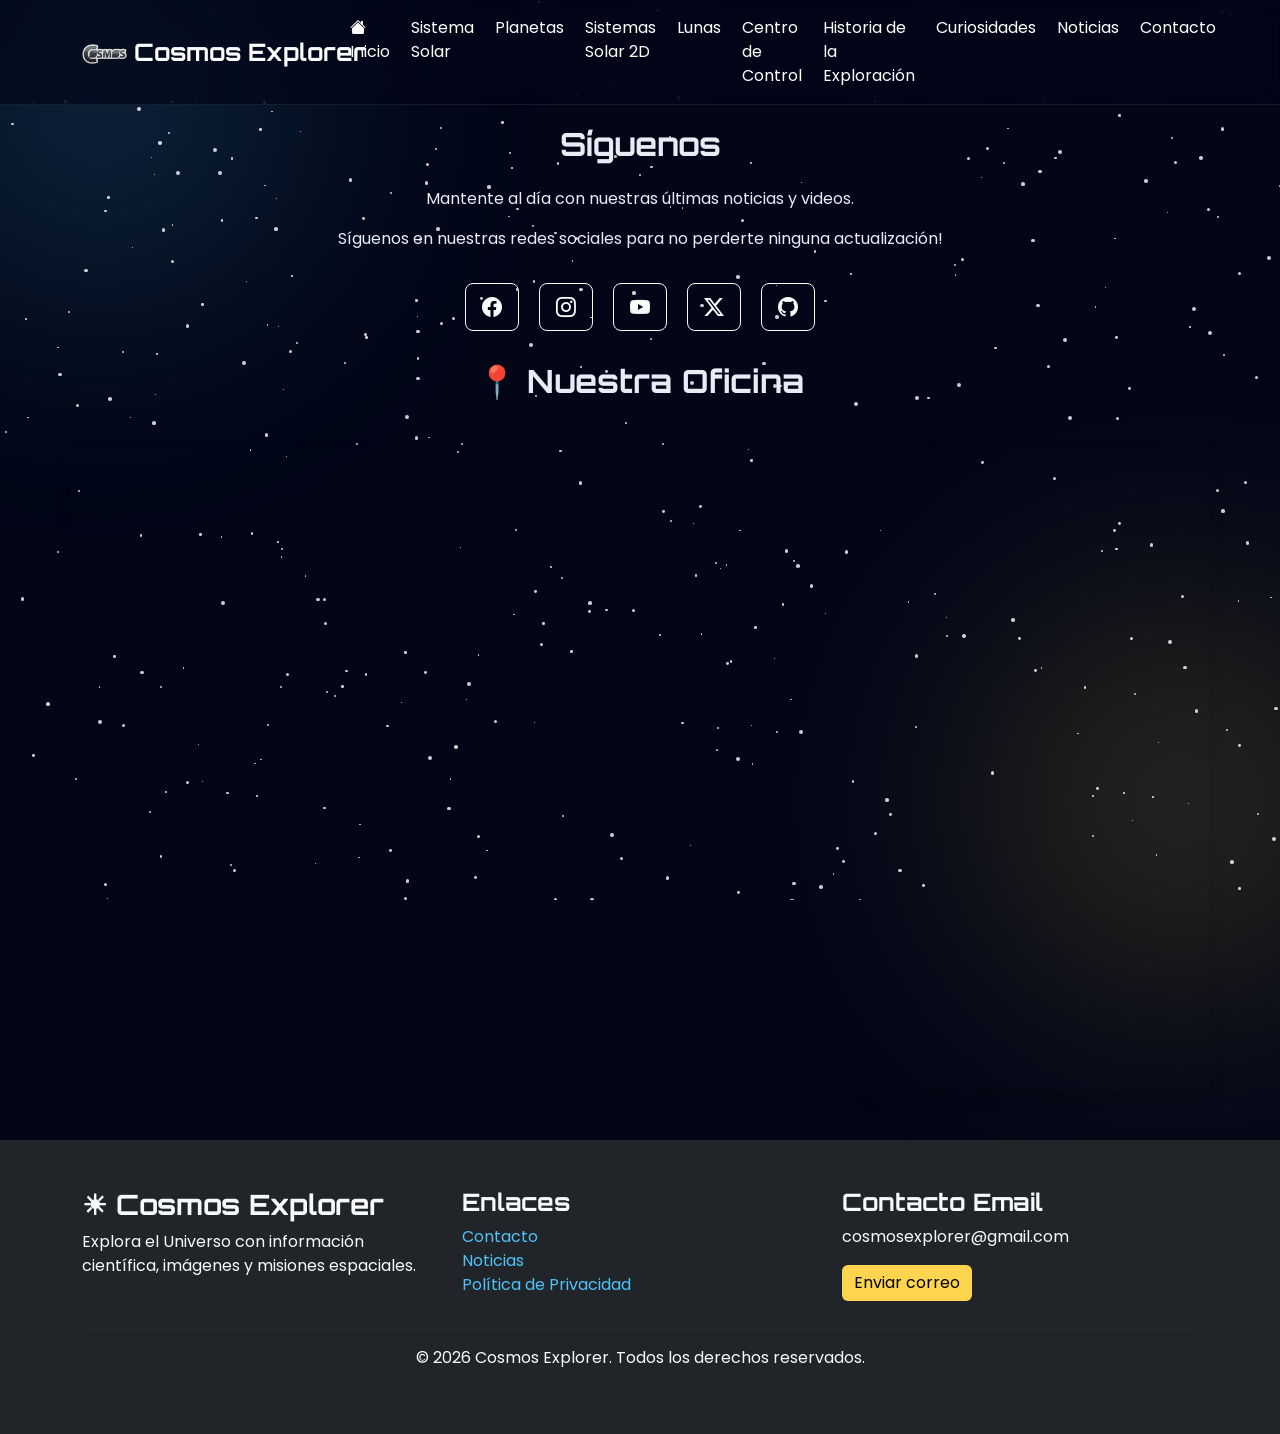
==== Contacto.html @ 688834e8 "Add files via upload" ====
<!doctype html>
<html lang="en">

<head>
    <meta charset="UTF-8" />
    <meta name="viewport" content="width=device-width, initial-scale=1.0" />
    <title>Contacto - Cosmos Explorer</title>

    <meta name="description"
        content="Cosmos Explorer es una aplicación web educativa para descubrir el Sistema Solar, los planetas, sus lunas, la exploración espacial y las misiones Voyager." />

    <meta name="keywords"
        content="Sistema Solar, planetas, lunas, Voyager, NASA, ESA, James Webb, exploración espacial, astronomía" />

    <meta name="author" content="Víctor Capellán" />

    <meta name="robots" content="index, follow" />

    <meta name="theme-color" content="#050816" />

    <!-- Icono -->

    <link rel="icon" href="img/Pagina/Cosmos_logo.png" />

    <!-- Google Fonts -->

    <link rel="preconnect" href="https://fonts.googleapis.com" />

    <link rel="preconnect" href="https://fonts.gstatic.com" crossorigin />

    <link
        href="https://fonts.googleapis.com/css2?family=Orbitron:wght@500;700;900&family=Poppins:wght@300;400;500;600&display=swap"
        rel="stylesheet" />

    <!-- Bootstrap -->

    <link href="https://cdn.jsdelivr.net/npm/bootstrap@5.3.7/dist/css/bootstrap.min.css" rel="stylesheet" />

    <!-- Bootstrap Icons -->

    <link rel="stylesheet" href="https://cdn.jsdelivr.net/npm/bootstrap-icons@1.13.1/font/bootstrap-icons.min.css" />

    <!-- CSS Personalizado -->

    <link rel="stylesheet" href="css/estilos.css" />
</head>

<body>
    <!-- ========================================= -->
    <!-- NAVBAR -->
    <!-- ========================================= -->

    <nav class="navbar navbar-expand-lg fixed-top" id="navbar">
        <div class="container">
            <a class="navbar-brand fw-bold" href="index.html">
                <img src="img/Pagina/Cosmos_logo.png" width="45" />

                Cosmos Explorer
            </a>

            <button class="navbar-toggler" data-bs-toggle="collapse" data-bs-target="#menu">
                <span class="navbar-toggler-icon"></span>
            </button>

            <div class="collapse navbar-collapse" id="menu">
                <ul class="navbar-nav ms-auto">
                    <li class="nav-item">
                        <a class="nav-link active" href="index.html">
                            <i class="bi bi-house-fill"></i>
                            Inicio
                        </a>
                    </li>

                    <li class="nav-item">
                        <a class="nav-link" href="index.html"> Sistema Solar </a>
                    </li>

                    <li class="nav-item">
                        <a class="nav-link" href="index.html"> Planetas </a>
                    </li>

                    <li class="nav-item">
                        <a class="nav-link" href="index.html">
                            Sistemas Solar 2D
                        </a>
                    </li>

                    <li class="nav-item">
                        <a class="nav-link" href="index.html"> Lunas </a>
                    </li>

                    <li class="nav-item">
                        <a class="nav-link" href="index.html"> Centro de Control </a>
                    </li>

                    <li class="nav-item">
                        <a class="nav-link" href="index.html">
                            Historia de la Exploración
                        </a>
                    </li>

                    <li class="nav-item">
                        <a class="nav-link" href="index.html"> Curiosidades </a>
                    </li>

                    <li class="nav-item">
                        <a class="nav-link" href="Noticias y Videos.html"> Noticias </a>
                    </li>

                    <li class="nav-item">
                        <a class="nav-link" href="Contacto.html"> Contacto </a>
                    </li>
                </ul>
            </div>
        </div>
    </nav>

    <div id="stars"></div>

    <section id="contacto" class="container text-center">
        <h2>Síguenos</h2>

        <div class="mt-4">
            <p>Mantente al día con nuestras últimas noticias y videos.</p>

            <p>
                Síguenos en nuestras redes sociales para no perderte ninguna
                actualización!
            </p>
        </div>
        <div class="mt-4">
            <a href="https://www.facebook.com/" target="_blank" class="btn btn-outline-light btn-lg m-2">
                <i class="bi bi-facebook"></i>
            </a>

            <a href="https://www.instagram.com/" target="_blank" class="btn btn-outline-light btn-lg m-2">
                <i class="bi bi-instagram"></i>
            </a>

            <a href="https://youtube.com/" target="_blank" class="btn btn-outline-light btn-lg m-2">
                <i class="bi bi-youtube"></i>
            </a>

            <a href="https://twitter.com/" target="_blank" class="btn btn-outline-light btn-lg m-2">
                <i class="bi bi-twitter-x"></i>
            </a>

            <a href="https://github.com/" target="_blank" class="btn btn-outline-light btn-lg m-2">
                <i class="bi bi-github"></i>
            </a>
        </div>
    </section>

    <!-- ================================================= -->
    <!-- GOOGLE MAPS -->
    <!-- ================================================= -->

    <section id="mapa" class="container mt-3 mb-5">
        <div class="text-center mb-5">
            <h2>📍 Nuestra Oficina</h2>
        </div>

        <div class="ratio ratio-16x9 shadow">
            <iframe
                src="https://www.google.com/maps/embed?pb=!1m18!1m12!1m3!1d17562.901315664283!2d-69.94327918075906!3d18.483740378422137!2m3!1f0!2f0!3f0!3m2!1i1024!2i768!4f13.1!3m3!1m2!1s0x8eaf89f362e578d3%3A0x19d59fe09af95898!2sUniversidad%20Nacional%20Pedro%20Henr%C3%ADquez%20Ure%C3%B1a%20(UNPHU)!5e1!3m2!1ses-419!2sdo!4v1783119663052!5m2!1ses-419!2sdo"
                width="600" height="450" style="border: 0" allowfullscreen="" loading="lazy"
                referrerpolicy="strict-origin-when-cross-origin"></iframe>
        </div>
    </section>

    <footer class="bg-dark text-light py-5">
        <div class="container">
            <div class="row">
                <div class="col-lg-4">
                    <h3>☀ Cosmos Explorer</h3>

                    <p>
                        Explora el Universo con información científica, imágenes y
                        misiones espaciales.
                    </p>
                </div>

                <div class="col-lg-4">
                    <h4>Enlaces</h4>

                    <ul class="list-unstyled">
                        <li>
                            <a href="contacto.html"> Contacto </a>
                        </li>

                        <li>
                            <a href="Noticias y Videos.html"> Noticias </a>
                        </li>

                        <li>
                            <a href="#" data-bs-toggle="modal" data-bs-target="#privacidadModal">
                                Política de Privacidad
                            </a>
                        </li>
                    </ul>
                </div>

                <div class="col-lg-4">
                    <h4>Contacto Email</h4>

                    <p>cosmosexplorer@gmail.com</p>

                    <a href="mailto:cosmosexplorer@gmail.com" class="btn btn-warning">
                        Enviar correo
                    </a>
                </div>
            </div>

            <hr />

            <p class="text-center">
                © 2026 Cosmos Explorer. Todos los derechos reservados.
            </p>
        </div>
    </footer>

    <div class="modal fade" id="privacidadModal">

        <div class="modal-dialog modal-lg">

            <div class="modal-content">

                <div class="modal-header">

                    <h3>

                        Política de Privacidad

                    </h3>

                    <button class="btn-close" data-bs-dismiss="modal">

                    </button>

                </div>

                <div class="modal-body">

                    <p>

                        Este sitio tiene fines educativos.

                        No recopila información personal
                        ni comparte datos con terceros.

                    </p>

                </div>

            </div>

        </div>

    </div>

    <button id="btnTop" class="btn btn-warning">

        <i class="bi bi-arrow-up"></i>

    </button>

    </div>
    <script src="https://cdn.jsdelivr.net/npm/bootstrap@5.3.7/dist/js/bootstrap.bundle.min.js"></script>

    <script src="js/contacto y noticias.js"></script>
</body>

</html>
---- css/estilos.css ----
/*GOOGLE FONTS*/

@import url("https://fonts.googleapis.com/css2?family=Orbitron:wght@400;600;700;900&family=Poppins:wght@300;400;500;600&display=swap");

/*GENERAL*/

:root {
  --color-fondo: #020617;

  --color-fondo2: #071326;

  --color-principal: #0b3d91;

  --color-secundario: #4fc3f7;

  --color-sol: #ffd54f;

  --color-blanco: #ffffff;

  --color-texto: #e8ecf5;

  --color-card: rgba(255, 255, 255, 0.06);

  --color-hover: #5fd4ff;

  --glass: rgba(255, 255, 255, 0.08);

  --border: rgba(255, 255, 255, 0.15);

  --sombra: 0 0 25px rgba(79, 195, 247, 0.25);
}

body {
  background: var(--color-fondo);

  color: var(--color-texto);

  font-family: "Poppins", sans-serif;

  overflow-x: hidden;

  min-height: 100vh;

  transition: all 0.5s ease;
}

/*NAVBAR*/

#navbar {
  background: rgba(2, 6, 23, 0.65);

  backdrop-filter: blur(12px);

  transition: 0.4s;

  border-bottom: 1px solid rgba(255, 255, 255, 0.08);
}

.navbar-brand {
  font-family: "Orbitron", sans-serif;

  font-size: 1.5rem;

  color: white !important;
}

.nav-link {
  color: white !important;

  margin-left: 5px;

  transition: 0.35s;
}

.nav-link:hover {
  color: var(--color-secundario) !important;
}

/*HERO*/

.hero {
  min-height: 100vh;

  display: flex;

  align-items: center;

  position: relative;

  overflow: hidden;

  padding-top: 90px;
}

.hero h1 {
  font-size: 4rem;

  font-weight: 900;

  color: var(--color-texto);
}

.hero span {
  color: var(--color-sol);
}

.hero p {
  font-size: 1.2rem;

  line-height: 1.8;

  margin-top: 20px;
}

.hero-img {
  animation: flotar 6s ease-in-out infinite;

  max-width: 90%;
}

/*BOTONES*/

.btn {
  transition: 0.35s;
}

.btn-warning {
  background: var(--color-sol);

  border: none;

  color: black;
}

.btn-warning:hover {
  transform: translateY(-4px);

  box-shadow: 0 0 30px gold;
}

.btn-info {
  background: #4fc3f7;

  border: none;
}

.btn-info:hover {
  transform: translateY(-4px);

  box-shadow: 0 0 30px #4fc3f7;
}

.btn-outline-light:hover {
  transform: translateY(-4px);
}

.btn-outline-light:hover .bi-twitter-x {
  color: black;
}

/*SECCIONES*/

section {
  padding-top: 100px;

  padding-bottom: 100px;

  position: relative;
}

section h2 {
  margin-bottom: 20px;
}

/*FONDO ESTRELLADO*/

#stars {
  position: fixed;

  top: 0;

  left: 0;

  width: 100%;

  height: 100%;

  pointer-events: none;

  z-index: -1;

  inset: 0;

  overflow: hidden;
}

/*TARJETAS*/

.card {
  background: var(--color-card);

  backdrop-filter: blur(10px);

  border: 1px solid var(--border);

  color: white;

  border-radius: 20px;

  overflow: hidden;

  transition: 0.4s;
}

.card:hover {
  transform: translateY(-10px);

  box-shadow: var(--sombra);
}

.card img {
  transition: 0.5s;
}

.card:hover img {
  transform: scale(1.08);
}

.card-body {
  padding: 25px;
}

.card-footer {
  background: transparent;

  border: none;
}

/*IMAGENES*/

img {
  max-width: 100%;
}

.img-fluid {
  border-radius: 20px;
}

/*BADGES*/

.badge {
  font-size: 1rem;

  padding: 10px 20px;

  border-radius: 30px;
}

/*LINKS*/

a {
  text-decoration: none;
}

a:hover {
  text-decoration: none;
}

/*TITULOS*/

h1,
h2,
h3,
h4,
h5 {
  font-family: "Orbitron", sans-serif;

  font-weight: 700;
}

.display-4 {
  color: white;
}

.lead {
  color: var(--color-texto);
}

/*SCROLLBAR*/

::-webkit-scrollbar {
  width: 10px;
}

::-webkit-scrollbar-track {
  background: #06111d;
}

::-webkit-scrollbar-thumb {
  background: #0b3d91;

  border-radius: 20px;
}

::-webkit-scrollbar-thumb:hover {
  background: #4fc3f7;
}

/*RESET*/

* {
  margin: 0;

  padding: 0;

  box-sizing: border-box;

  scroll-behavior: smooth;
}

html {
  overflow-x: hidden;
}

/*CARRUSEL*/

.carousel {
  border-radius: 25px;

  overflow: hidden;

  box-shadow: 0 0 50px rgba(79, 195, 247, 0.25);
}

.carousel-item img {
  height: 700px;

  object-fit: cover;
}

.carousel-caption {
  background: rgba(0, 0, 0, 0.45);

  backdrop-filter: blur(8px);

  border-radius: 20px;

  padding: 25px;
}

.carousel-caption h2 {
  color: #ffd54f;

  font-size: 2.5rem;
}

.carousel-control-next-icon,
.carousel-control-prev-icon {
  width: 55px;

  height: 55px;
}

/*SISTEMA SOLAR*/

#sistema-interactivo {
  min-height: 1100px;

  position: relative;
}

#solar-system {
  width: 1000px;

  height: 1000px;

  margin: auto;

  position: relative;
}

/*SOL*/

#sun {
  width: 130px;

  height: 130px;

  border-radius: 50%;

  background: radial-gradient(circle, #fff59d, #ffd54f, #f57f17);

  position: absolute;

  left: 50%;

  top: 50%;

  transform: translate(-50%, -50%);

  display: flex;

  align-items: center;

  justify-content: center;

  font-size: 70px;

  z-index: -1;

  animation: pulseSun 4s infinite;

  box-shadow:
    0 0 40px gold,
    0 0 90px orange,
    0 0 180px rgba(255, 193, 7, 0.5);
}

.sun-glow {
  position: absolute;

  width: 220px;

  height: 220px;

  border-radius: 50%;

  background: rgba(255, 193, 7, 0.18);

  animation: glow 4s infinite;
}

/*ORBITAS*/

.orbit {
  border: 1px solid rgba(255, 255, 255, 0.1);

  border-radius: 50%;

  position: absolute;

  left: 50%;

  top: 50%;

  transform: translate(-50%, -50%);

  pointer-events: none;
}

.orbit-mercurio {
  width: 220px;

  height: 220px;

  animation: rotar 8s linear infinite;
}

.orbit-venus {
  width: 300px;

  height: 300px;

  animation: rotar 12s linear infinite;
}

.orbit-tierra {
  width: 390px;

  height: 390px;

  animation: rotar 16s linear infinite;
}

.orbit-marte {
  width: 480px;

  height: 480px;

  animation: rotar 22s linear infinite;
}

.orbit-jupiter {
  width: 610px;

  height: 610px;

  animation: rotar 34s linear infinite;
}

.orbit-saturno {
  width: 730px;

  height: 730px;

  animation: rotar 42s linear infinite;
}

.orbit-urano {
  width: 860px;

  height: 860px;

  animation: rotar 52s linear infinite;
}

.orbit-neptuno {
  width: 980px;

  height: 980px;

  animation: rotar 65s linear infinite;
}

/*PLANETAS*/

.planet {
  position: absolute;

  right: -18px;

  top: 50%;

  transform: translateY(-50%);

  cursor: pointer;

  transition: 0.35s;

  z-index: 9999;

  pointer-events: auto;

  display: flex;

  justify-content: center;

  align-items: center;
}

.planet:hover {
  transform: translateY(-50%) scale(1.35);

  filter: drop-shadow(0 0 15px white);
}

.mercurio {
  font-size: 30px;
}

.venus {
  font-size: 38px;
}

.tierra {
  font-size: 45px;
}

.marte {
  font-size: 38px;
}

.jupiter {
  font-size: 60px;
}

.saturno {
  font-size: 60px;
}

.urano {
  font-size: 50px;
}

.neptuno {
  font-size: 50px;
}

/*VOYAGER*/

#voyager {
  position: absolute;

  right: -100px;

  top: 200px;

  font-size: 42px;

  animation: voyagerMove 30s linear infinite;

  filter: drop-shadow(0 0 12px cyan);
}

/*TARJETAS PLANETAS*/

.planeta-card {
  margin-bottom: 80px;

  margin-top: 1px;
}

.planeta-img {
  width: 400px;

  transition: 0.4s;

  height: 400px;
}

.planeta-img:hover {
  transform: scale(1.1) rotate(5deg);

  filter: drop-shadow(0 0 30px #4fc3f7);
}

.list-group-item {
  background: #111827;

  color: white;

  border: 1px solid #2b3445;
}

.planeta-card h2 {
  margin-bottom: 20px;
}

/*LUNAS*/

.luna-card {
  margin-bottom: 15px;
}

.luna-card img {
  height: 220px;

  object-fit: cover;
}

.luna-card:hover {
  transform: translateY(-10px) scale(1.03);
}

/*BUSCADOR*/

#buscarPlaneta {
  border-radius: 40px;

  padding: 15px 25px;

  border: none;

  background: rgba(255, 255, 255, 0.08);

  color: white;

  margin-bottom: 1px;
}

#buscarPlaneta::placeholder {
  color: white;
}

#buscarPlaneta:focus {
  outline: none;

  box-shadow: 0 0 20px #4fc3f7;
}

/*ANIMACIONES*/

@keyframes rotar {
  from {
    transform: translate(-50%, -50%) rotate(0deg);
  }

  to {
    transform: translate(-50%, -50%) rotate(360deg);
  }
}

@keyframes pulseSun {
  0% {
    transform: translate(-50%, -50%) scale(1);
  }

  50% {
    transform: translate(-50%, -50%) scale(1.08);
  }

  100% {
    transform: translate(-50%, -50%) scale(1);
  }
}

@keyframes glow {
  0% {
    transform: scale(0.9);

    opacity: 0.3;
  }

  50% {
    transform: scale(1.2);

    opacity: 0.6;
  }

  100% {
    transform: scale(0.9);

    opacity: 0.3;
  }
}

@keyframes flotar {
  0% {
    transform: translateY(0);
  }

  50% {
    transform: translateY(-15px);
  }

  100% {
    transform: translateY(0);
  }
}

@keyframes voyagerMove {
  from {
    transform: translateX(0);
  }

  to {
    transform: translateX(250px);
  }
}

/*CENTRO DE CONTROL*/

#control {
  background: linear-gradient(to bottom, #030d1f, #06182e, #020617);
}

#control .card {
  text-align: center;

  min-height: 240px;

  border-radius: 25px;

  transition: 0.4s;

  overflow: hidden;

  position: relative;
}

#control .card::before {
  content: "";

  position: absolute;

  top: -100%;

  left: -100%;

  width: 300%;

  height: 300%;

  background: linear-gradient(45deg,
      transparent,
      rgba(79, 195, 247, 0.18),
      transparent);

  transform: rotate(25deg);

  transition: 1s;
}

#control .card:hover::before {
  top: -20%;

  left: -20%;
}

#control .card:hover {
  transform: translateY(-12px);

  box-shadow: 0 0 35px #4fc3f7;
}

#control h2 {
  font-size: 55px;

  margin-bottom: 15px;
}

#control h3 {
  color: white;

  font-size: 28px;

  margin-top: 20px;
}

#control h4 {
  color: white;
}

/*VIAJE DE LA LUZ*/

#lineaLuz {
  width: 100%;

  height: 12px;

  background: rgba(255, 255, 255, 0.12);

  border-radius: 20px;

  position: relative;

  overflow: hidden;

  margin-top: 60px;

  margin-bottom: 60px;
}

#foton {
  width: 30px;

  height: 30px;

  border-radius: 50%;

  background: white;

  position: absolute;

  top: -9px;

  left: 0;

  box-shadow:
    0 0 20px white,
    0 0 50px cyan,
    0 0 80px deepskyblue;
}

#luz .card {
  min-height: 180px;
}

#luz h3 {
  color: #ffd54f;
}

/*CALCULADORA DE PESO*/

#peso {
  border-radius: 20px;
}

#planetaPeso {
  border-radius: 20px;
}

#resultadoPeso {
  color: #ffd54f;

  margin-top: 40px;

  font-size: 40px;
}

/*QUIZ*/

.respuesta {
  transition: 0.35s;
}

.respuesta:hover {
  background: #4fc3f7;

  color: black;
}

#puntaje {
  color: #ffd54f;
}

/*CURIOSIDADES*/

#curiosidad {
  font-size: 32px;

  line-height: 1.7;

  color: white;

  animation: parpadear 5s infinite;
}

/*NOTICIAS*/

.noticia-card img {
  height: 260px;

  object-fit: cover;
}

.noticia-card:hover {
  transform: translateY(-12px);
}

/*VIDEO*/

iframe {
  border-radius: 20px;
}

/*REDES SOCIALES*/

.bi-facebook:hover {
  color: #1877f2;
}

.bi-instagram:hover {
  color: #ff4fa7;
}

.bi-youtube:hover {
  color: red;
}

.bi-twitter-x:hover {
  color: white;
}

.bi-github:hover {
  color: #4fc3f7;
}

/*FOOTER*/

footer {
  background: #010813;
}

footer a {
  color: #4fc3f7;
}

footer a:hover {
  color: #ffd54f;
}

footer hr {
  border-color: rgba(255, 255, 255, 0.12);
}

/*BOTON SUBIR*/

#btnTop {
  position: fixed;

  right: 30px;

  bottom: 30px;

  width: 60px;

  height: 60px;

  border-radius: 50%;

  display: none;

  z-index: 9999;

  font-size: 22px;
}

/*MODAL*/

.modal-content {
  background: #06182e;

  color: white;

  border-radius: 20px;
}

.modal-header {
  border-bottom: 1px solid rgba(255, 255, 255, 0.1);
}

.modal-footer {
  border-top: 1px solid rgba(255, 255, 255, 0.1);
}

/*EFECTOS GENERALES*/

.shadow {
  transition: 0.4s;
}

.shadow:hover {
  box-shadow: 0 0 35px #4fc3f7 !important;
}

/*ANIMACIONES*/

@keyframes parpadear {
  0% {
    opacity: 1;
  }

  50% {
    opacity: 0.4;
  }

  100% {
    opacity: 1;
  }
}

@keyframes moverLuz {
  from {
    left: 0;
  }

  to {
    left: 100%;
  }
}

/* ESTRELLAS (FONDO)*/

.star {
  position: absolute;
  background: white;
  border-radius: 50%;
  animation: twinkle 3s infinite ease-in-out;
  opacity: 0.8;
}

@keyframes twinkle {

  0%,
  100% {
    opacity: 0.2;
    transform: scale(1);
  }

  50% {
    opacity: 1;
    transform: scale(1.3);
  }
}

/*METEORITOS*/

.meteor {
  position: fixed;
  width: 3px;
  height: 100px;
  background: linear-gradient(white, transparent);
  opacity: 0;
  transform: rotate(45deg);
  animation: meteorFall 3s linear infinite;
  z-index: -1;
}

@keyframes meteorFall {
  0% {
    opacity: 0;
    transform: translate(-200px, -200px) rotate(45deg);
  }

  10% {
    opacity: 1;
  }

  100% {
    opacity: 0;
    transform: translate(1200px, 1200px) rotate(45deg);
  }
}

/*NEBULOSAS DE FONDO*/

body::before,
body::after {
  content: "";
  position: fixed;
  width: 600px;
  height: 600px;
  border-radius: 50%;
  filter: blur(120px);
  z-index: -2;
  opacity: 0.25;
}

body::before {
  background: radial-gradient(circle, #4fc3f7, transparent 70%);
  top: -200px;
  left: -200px;
  animation: nebulaMove 20s infinite alternate;
}

body::after {
  background: radial-gradient(circle, #ffd54f, transparent 70%);
  bottom: -200px;
  right: -200px;
  animation: nebulaMove 25s infinite alternate-reverse;
}

@keyframes nebulaMove {
  from {
    transform: translate(0, 0) scale(1);
  }

  to {
    transform: translate(80px, 60px) scale(1.2);
  }
}

/*EFECTOS DE ENTRADA*/

.hero h1,
.hero p,
.hero-img {
  animation: fadeInUp 1.5s ease both;
}

@keyframes fadeInUp {
  from {
    opacity: 0;
    transform: translateY(40px);
  }

  to {
    opacity: 1;
    transform: translateY(0);
  }
}

/*BRILLO PLANETAS / SOL*/

.planet,
#sun {
  filter: drop-shadow(0 0 10px rgba(79, 195, 247, 0.4));
  transition: 0.4s;
}

.planet:hover {
  filter: drop-shadow(0 0 25px white) drop-shadow(0 0 40px #4fc3f7);
}

/*RESPONSIVE DESIGN*/

@media (max-width: 1200px) {
  #solar-system {
    transform: scale(0.9);
  }
}

@media (max-width: 992px) {
  .hero h1 {
    font-size: 3rem;
  }

  #solar-system {
    transform: scale(0.75);
  }
}

@media (max-width: 768px) {
  .hero {
    text-align: center;
  }

  .hero h1 {
    font-size: 2.4rem;
  }

  .carousel-item img {
    height: 400px;
  }

  #solar-system {
    transform: scale(0.6);
  }
}

@media (max-width: 576px) {
  .hero h1 {
    font-size: 2rem;
  }

  .hero p {
    font-size: 1rem;
  }

  #solar-system {
    transform: scale(0.5);
  }
}

.star {
  position: absolute;

  background: white;

  border-radius: 50%;

  animation: twinkle infinite alternate;
}

@keyframes twinkle {
  0% {
    opacity: 0.2;
  }

  100% {
    opacity: 1;
  }
}

.meteor {
  position: fixed;

  width: 3px;

  height: 120px;

  background: linear-gradient(white, transparent);

  transform: rotate(45deg);

  animation: meteor 3s linear forwards;

  z-index: -1;
}

@keyframes meteor {
  0% {
    transform: translate(0, 0) rotate(45deg);

    opacity: 1;
  }

  100% {
    transform: translate(-700px, 700px) rotate(45deg);

    opacity: 0;
  }
}

/*Contacto y Noticias*/
#contacto {
  margin-top: 120px;
  padding: 5px 0;
}

#noticias {
  margin-top: 120px;
  padding: 5px 0;
}

#mapa {
  margin-top: 20px;
  padding: 2px 0;
}

footer {
  width: 100%;
  margin: 0;
  padding: 50px 0;
}

.video {
  margin-top: 20px;
  padding: 2px 0;
}

/*Historia*/

#historia .list-group-item {
  border: 1px solid rgba(255, 255, 255, 0.1);
  margin-bottom: 15px;
  border-radius: 12px;
  transition: 0.3s;
}

#historia .list-group-item:hover {
  transform: translateX(10px);
  box-shadow: 0 0 20px rgba(0, 180, 255, 0.4);
}

/*Sol*/

.sol h2,
.sol h3 {
  color: #ffd54f;
  margin-bottom: 20px;
}
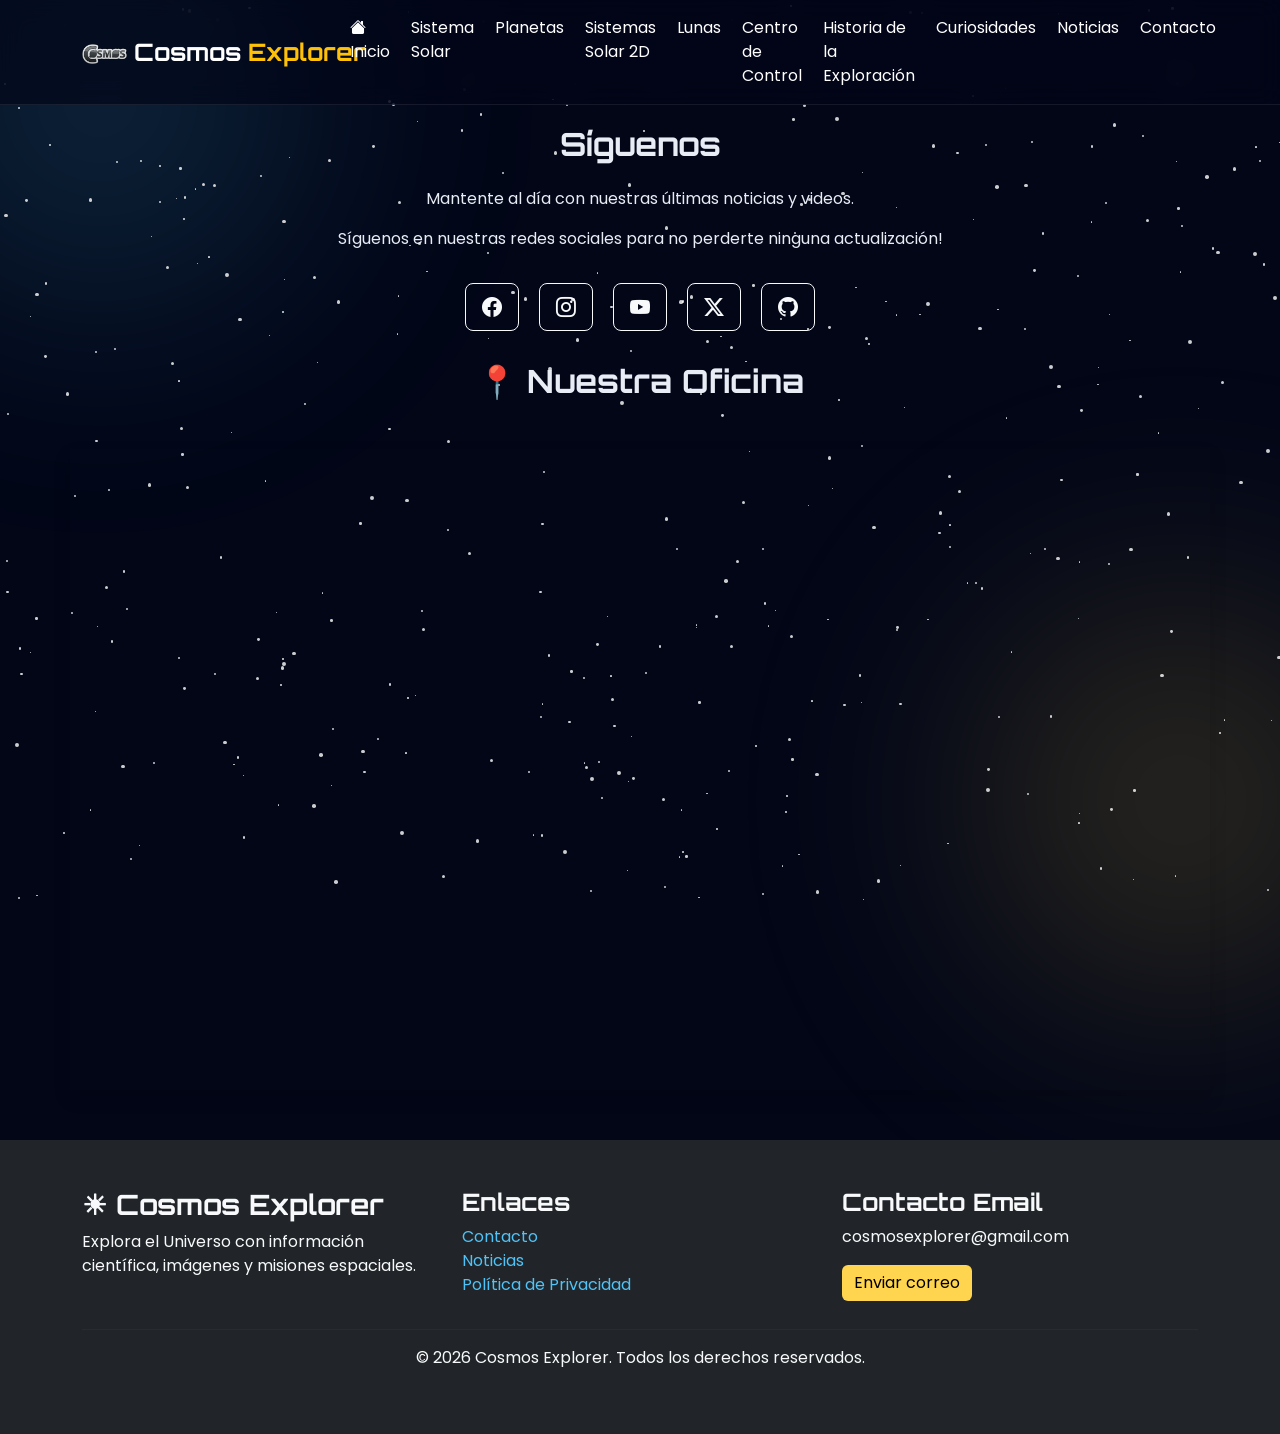
==== commit d85dacd8: "Add files via upload" ====
--- a/Contacto.html
+++ b/Contacto.html
@@ -1,16 +1,19 @@
 <!doctype html>
 <html lang="en">
-
-<head>
+  <head>
     <meta charset="UTF-8" />
     <meta name="viewport" content="width=device-width, initial-scale=1.0" />
     <title>Contacto - Cosmos Explorer</title>
 
-    <meta name="description"
-        content="Cosmos Explorer es una aplicación web educativa para descubrir el Sistema Solar, los planetas, sus lunas, la exploración espacial y las misiones Voyager." />
-
-    <meta name="keywords"
-        content="Sistema Solar, planetas, lunas, Voyager, NASA, ESA, James Webb, exploración espacial, astronomía" />
+    <meta
+      name="description"
+      content="Cosmos Explorer es una aplicación web educativa para descubrir el Sistema Solar, los planetas, sus lunas, la exploración espacial y las misiones Voyager."
+    />
+
+    <meta
+      name="keywords"
+      content="Sistema Solar, planetas, lunas, Voyager, NASA, ESA, James Webb, exploración espacial, astronomía"
+    />
 
     <meta name="author" content="Víctor Capellán" />
 
@@ -29,245 +32,263 @@
     <link rel="preconnect" href="https://fonts.gstatic.com" crossorigin />
 
     <link
-        href="https://fonts.googleapis.com/css2?family=Orbitron:wght@500;700;900&family=Poppins:wght@300;400;500;600&display=swap"
-        rel="stylesheet" />
+      href="https://fonts.googleapis.com/css2?family=Orbitron:wght@500;700;900&family=Poppins:wght@300;400;500;600&display=swap"
+      rel="stylesheet"
+    />
 
     <!-- Bootstrap -->
 
-    <link href="https://cdn.jsdelivr.net/npm/bootstrap@5.3.7/dist/css/bootstrap.min.css" rel="stylesheet" />
+    <link
+      href="https://cdn.jsdelivr.net/npm/bootstrap@5.3.7/dist/css/bootstrap.min.css"
+      rel="stylesheet"
+    />
 
     <!-- Bootstrap Icons -->
 
-    <link rel="stylesheet" href="https://cdn.jsdelivr.net/npm/bootstrap-icons@1.13.1/font/bootstrap-icons.min.css" />
+    <link
+      rel="stylesheet"
+      href="https://cdn.jsdelivr.net/npm/bootstrap-icons@1.13.1/font/bootstrap-icons.min.css"
+    />
 
     <!-- CSS Personalizado -->
 
     <link rel="stylesheet" href="css/estilos.css" />
-</head>
-
-<body>
-    <!-- ========================================= -->
+  </head>
+
+  <body>
     <!-- NAVBAR -->
-    <!-- ========================================= -->
 
     <nav class="navbar navbar-expand-lg fixed-top" id="navbar">
-        <div class="container">
-            <a class="navbar-brand fw-bold" href="index.html">
-                <img src="img/Pagina/Cosmos_logo.png" width="45" />
-
-                Cosmos Explorer
+      <div class="container">
+        <a class="navbar-brand fw-bold" href="index.html">
+          <img src="img/Pagina/Cosmos_logo.png" width="45" />
+
+          Cosmos <span class="text-warning">Explorer</span>
+        </a>
+
+        <button
+          class="navbar-toggler"
+          data-bs-toggle="collapse"
+          data-bs-target="#menu"
+        >
+          <span class="navbar-toggler-icon"></span>
+        </button>
+
+        <div class="collapse navbar-collapse" id="menu">
+          <ul class="navbar-nav ms-auto">
+            <li class="nav-item">
+              <a class="nav-link active" href="index.html">
+                <i class="bi bi-house-fill"></i>
+                Inicio
+              </a>
+            </li>
+
+            <li class="nav-item">
+              <a class="nav-link" href="index.html"> Sistema Solar </a>
+            </li>
+
+            <li class="nav-item">
+              <a class="nav-link" href="index.html"> Planetas </a>
+            </li>
+
+            <li class="nav-item">
+              <a class="nav-link" href="index.html"> Sistemas Solar 2D </a>
+            </li>
+
+            <li class="nav-item">
+              <a class="nav-link" href="index.html"> Lunas </a>
+            </li>
+
+            <li class="nav-item">
+              <a class="nav-link" href="index.html"> Centro de Control </a>
+            </li>
+
+            <li class="nav-item">
+              <a class="nav-link" href="index.html">
+                Historia de la Exploración
+              </a>
+            </li>
+
+            <li class="nav-item">
+              <a class="nav-link" href="index.html"> Curiosidades </a>
+            </li>
+
+            <li class="nav-item">
+              <a class="nav-link" href="Noticias y Videos.html"> Noticias </a>
+            </li>
+
+            <li class="nav-item">
+              <a class="nav-link" href="Contacto.html"> Contacto </a>
+            </li>
+          </ul>
+        </div>
+      </div>
+    </nav>
+
+    <!--ESTRELLAS FONDO-->
+
+    <div id="stars"></div>
+
+    <section id="contacto" class="container text-center">
+      <h2>Síguenos</h2>
+
+      <div class="mt-4">
+        <p>Mantente al día con nuestras últimas noticias y videos.</p>
+
+        <p>
+          Síguenos en nuestras redes sociales para no perderte ninguna
+          actualización!
+        </p>
+      </div>
+      <div class="mt-4">
+        <a
+          href="https://www.facebook.com/"
+          target="_blank"
+          class="btn btn-outline-light btn-lg m-2"
+        >
+          <i class="bi bi-facebook"></i>
+        </a>
+
+        <a
+          href="https://www.instagram.com/"
+          target="_blank"
+          class="btn btn-outline-light btn-lg m-2"
+        >
+          <i class="bi bi-instagram"></i>
+        </a>
+
+        <a
+          href="https://youtube.com/"
+          target="_blank"
+          class="btn btn-outline-light btn-lg m-2"
+        >
+          <i class="bi bi-youtube"></i>
+        </a>
+
+        <a
+          href="https://twitter.com/"
+          target="_blank"
+          class="btn btn-outline-light btn-lg m-2"
+        >
+          <i class="bi bi-twitter-x"></i>
+        </a>
+
+        <a
+          href="https://github.com/"
+          target="_blank"
+          class="btn btn-outline-light btn-lg m-2"
+        >
+          <i class="bi bi-github"></i>
+        </a>
+      </div>
+    </section>
+
+    <!-- GOOGLE MAPS -->
+
+    <section id="mapa" class="container mt-3 mb-5">
+      <div class="text-center mb-5">
+        <h2>📍 Nuestra Oficina</h2>
+      </div>
+
+      <div class="ratio ratio-16x9 shadow">
+        <iframe
+          src="https://www.google.com/maps/embed?pb=!1m18!1m12!1m3!1d17562.901315664283!2d-69.94327918075906!3d18.483740378422137!2m3!1f0!2f0!3f0!3m2!1i1024!2i768!4f13.1!3m3!1m2!1s0x8eaf89f362e578d3%3A0x19d59fe09af95898!2sUniversidad%20Nacional%20Pedro%20Henr%C3%ADquez%20Ure%C3%B1a%20(UNPHU)!5e1!3m2!1ses-419!2sdo!4v1783119663052!5m2!1ses-419!2sdo"
+          width="600"
+          height="450"
+          style="border: 0"
+          allowfullscreen=""
+          loading="lazy"
+          referrerpolicy="strict-origin-when-cross-origin"
+        ></iframe>
+      </div>
+    </section>
+
+    <!--FOOTER-->
+
+    <footer class="bg-dark text-light py-5">
+      <div class="container">
+        <div class="row">
+          <div class="col-lg-4">
+            <h3>☀ Cosmos Explorer</h3>
+
+            <p>
+              Explora el Universo con información científica, imágenes y
+              misiones espaciales.
+            </p>
+          </div>
+
+          <div class="col-lg-4">
+            <h4>Enlaces</h4>
+
+            <ul class="list-unstyled">
+              <li>
+                <a href="contacto.html"> Contacto </a>
+              </li>
+
+              <li>
+                <a href="Noticias y Videos.html"> Noticias </a>
+              </li>
+
+              <li>
+                <a
+                  href="#"
+                  data-bs-toggle="modal"
+                  data-bs-target="#privacidadModal"
+                >
+                  Política de Privacidad
+                </a>
+              </li>
+            </ul>
+          </div>
+
+          <div class="col-lg-4">
+            <h4>Contacto Email</h4>
+
+            <p>cosmosexplorer@gmail.com</p>
+
+            <a href="mailto:cosmosexplorer@gmail.com" class="btn btn-warning">
+              Enviar correo
             </a>
-
-            <button class="navbar-toggler" data-bs-toggle="collapse" data-bs-target="#menu">
-                <span class="navbar-toggler-icon"></span>
-            </button>
-
-            <div class="collapse navbar-collapse" id="menu">
-                <ul class="navbar-nav ms-auto">
-                    <li class="nav-item">
-                        <a class="nav-link active" href="index.html">
-                            <i class="bi bi-house-fill"></i>
-                            Inicio
-                        </a>
-                    </li>
-
-                    <li class="nav-item">
-                        <a class="nav-link" href="index.html"> Sistema Solar </a>
-                    </li>
-
-                    <li class="nav-item">
-                        <a class="nav-link" href="index.html"> Planetas </a>
-                    </li>
-
-                    <li class="nav-item">
-                        <a class="nav-link" href="index.html">
-                            Sistemas Solar 2D
-                        </a>
-                    </li>
-
-                    <li class="nav-item">
-                        <a class="nav-link" href="index.html"> Lunas </a>
-                    </li>
-
-                    <li class="nav-item">
-                        <a class="nav-link" href="index.html"> Centro de Control </a>
-                    </li>
-
-                    <li class="nav-item">
-                        <a class="nav-link" href="index.html">
-                            Historia de la Exploración
-                        </a>
-                    </li>
-
-                    <li class="nav-item">
-                        <a class="nav-link" href="index.html"> Curiosidades </a>
-                    </li>
-
-                    <li class="nav-item">
-                        <a class="nav-link" href="Noticias y Videos.html"> Noticias </a>
-                    </li>
-
-                    <li class="nav-item">
-                        <a class="nav-link" href="Contacto.html"> Contacto </a>
-                    </li>
-                </ul>
-            </div>
+          </div>
         </div>
-    </nav>
-
-    <div id="stars"></div>
-
-    <section id="contacto" class="container text-center">
-        <h2>Síguenos</h2>
-
-        <div class="mt-4">
-            <p>Mantente al día con nuestras últimas noticias y videos.</p>
-
+
+        <hr />
+
+        <p class="text-center">
+          © 2026 Cosmos Explorer. Todos los derechos reservados.
+        </p>
+      </div>
+    </footer>
+
+    <!--MODAL PRIVACIDAD-->
+
+    <div class="modal fade" id="privacidadModal">
+      <div class="modal-dialog modal-lg">
+        <div class="modal-content">
+          <div class="modal-header">
+            <h3>Política de Privacidad</h3>
+
+            <button class="btn-close" data-bs-dismiss="modal"></button>
+          </div>
+
+          <div class="modal-body">
             <p>
-                Síguenos en nuestras redes sociales para no perderte ninguna
-                actualización!
+              Este sitio tiene fines educativos. No recopila información
+              personal ni comparte datos con terceros.
             </p>
+          </div>
         </div>
-        <div class="mt-4">
-            <a href="https://www.facebook.com/" target="_blank" class="btn btn-outline-light btn-lg m-2">
-                <i class="bi bi-facebook"></i>
-            </a>
-
-            <a href="https://www.instagram.com/" target="_blank" class="btn btn-outline-light btn-lg m-2">
-                <i class="bi bi-instagram"></i>
-            </a>
-
-            <a href="https://youtube.com/" target="_blank" class="btn btn-outline-light btn-lg m-2">
-                <i class="bi bi-youtube"></i>
-            </a>
-
-            <a href="https://twitter.com/" target="_blank" class="btn btn-outline-light btn-lg m-2">
-                <i class="bi bi-twitter-x"></i>
-            </a>
-
-            <a href="https://github.com/" target="_blank" class="btn btn-outline-light btn-lg m-2">
-                <i class="bi bi-github"></i>
-            </a>
-        </div>
-    </section>
-
-    <!-- ================================================= -->
-    <!-- GOOGLE MAPS -->
-    <!-- ================================================= -->
-
-    <section id="mapa" class="container mt-3 mb-5">
-        <div class="text-center mb-5">
-            <h2>📍 Nuestra Oficina</h2>
-        </div>
-
-        <div class="ratio ratio-16x9 shadow">
-            <iframe
-                src="https://www.google.com/maps/embed?pb=!1m18!1m12!1m3!1d17562.901315664283!2d-69.94327918075906!3d18.483740378422137!2m3!1f0!2f0!3f0!3m2!1i1024!2i768!4f13.1!3m3!1m2!1s0x8eaf89f362e578d3%3A0x19d59fe09af95898!2sUniversidad%20Nacional%20Pedro%20Henr%C3%ADquez%20Ure%C3%B1a%20(UNPHU)!5e1!3m2!1ses-419!2sdo!4v1783119663052!5m2!1ses-419!2sdo"
-                width="600" height="450" style="border: 0" allowfullscreen="" loading="lazy"
-                referrerpolicy="strict-origin-when-cross-origin"></iframe>
-        </div>
-    </section>
-
-    <footer class="bg-dark text-light py-5">
-        <div class="container">
-            <div class="row">
-                <div class="col-lg-4">
-                    <h3>☀ Cosmos Explorer</h3>
-
-                    <p>
-                        Explora el Universo con información científica, imágenes y
-                        misiones espaciales.
-                    </p>
-                </div>
-
-                <div class="col-lg-4">
-                    <h4>Enlaces</h4>
-
-                    <ul class="list-unstyled">
-                        <li>
-                            <a href="contacto.html"> Contacto </a>
-                        </li>
-
-                        <li>
-                            <a href="Noticias y Videos.html"> Noticias </a>
-                        </li>
-
-                        <li>
-                            <a href="#" data-bs-toggle="modal" data-bs-target="#privacidadModal">
-                                Política de Privacidad
-                            </a>
-                        </li>
-                    </ul>
-                </div>
-
-                <div class="col-lg-4">
-                    <h4>Contacto Email</h4>
-
-                    <p>cosmosexplorer@gmail.com</p>
-
-                    <a href="mailto:cosmosexplorer@gmail.com" class="btn btn-warning">
-                        Enviar correo
-                    </a>
-                </div>
-            </div>
-
-            <hr />
-
-            <p class="text-center">
-                © 2026 Cosmos Explorer. Todos los derechos reservados.
-            </p>
-        </div>
-    </footer>
-
-    <div class="modal fade" id="privacidadModal">
-
-        <div class="modal-dialog modal-lg">
-
-            <div class="modal-content">
-
-                <div class="modal-header">
-
-                    <h3>
-
-                        Política de Privacidad
-
-                    </h3>
-
-                    <button class="btn-close" data-bs-dismiss="modal">
-
-                    </button>
-
-                </div>
-
-                <div class="modal-body">
-
-                    <p>
-
-                        Este sitio tiene fines educativos.
-
-                        No recopila información personal
-                        ni comparte datos con terceros.
-
-                    </p>
-
-                </div>
-
-            </div>
-
-        </div>
-
+      </div>
     </div>
 
+    <!--BOTON ARRIBA-->
+
     <button id="btnTop" class="btn btn-warning">
-
-        <i class="bi bi-arrow-up"></i>
-
+      <i class="bi bi-arrow-up"></i>
     </button>
 
-    </div>
     <script src="https://cdn.jsdelivr.net/npm/bootstrap@5.3.7/dist/js/bootstrap.bundle.min.js"></script>
 
     <script src="js/contacto y noticias.js"></script>
-</body>
-
-</html>+  </body>
+</html>
--- a/css/estilos.css
+++ b/css/estilos.css
@@ -364,27 +364,29 @@
 /*SISTEMA SOLAR*/
 
 #sistema-interactivo {
-  min-height: 1100px;
+  padding: 80px 0;
+
+  overflow: hidden;
+}
+
+#solar-system {
+  width: min(900px, 85vw);
+
+  aspect-ratio: 1;
+
+  margin: auto;
 
   position: relative;
-}
-
-#solar-system {
-  width: 1000px;
-
-  height: 1000px;
-
-  margin: auto;
-
-  position: relative;
+
+  overflow: visible;
 }
 
 /*SOL*/
 
 #sun {
-  width: 130px;
-
-  height: 130px;
+  width: 13%;
+
+  aspect-ratio: 1/1;
 
   border-radius: 50%;
 
@@ -400,13 +402,11 @@
 
   display: flex;
 
+  justify-content: center;
+
   align-items: center;
 
-  justify-content: center;
-
-  font-size: 70px;
-
-  z-index: -1;
+  font-size: clamp(30px, 6vw, 70px);
 
   animation: pulseSun 4s infinite;
 
@@ -419,9 +419,9 @@
 .sun-glow {
   position: absolute;
 
-  width: 220px;
-
-  height: 220px;
+  width: 170%;
+
+  height: 170%;
 
   border-radius: 50%;
 
@@ -433,81 +433,81 @@
 /*ORBITAS*/
 
 .orbit {
-  border: 1px solid rgba(255, 255, 255, 0.1);
+  position: absolute;
+
+  left: 50%;
+
+  top: 50%;
+
+  transform: translate(-50%, -50%);
 
   border-radius: 50%;
 
-  position: absolute;
-
-  left: 50%;
-
-  top: 50%;
-
-  transform: translate(-50%, -50%);
+  border: 1px solid rgba(255, 255, 255, 0.15);
 
   pointer-events: none;
 }
 
 .orbit-mercurio {
-  width: 220px;
-
-  height: 220px;
+  width: 22%;
+
+  aspect-ratio: 1;
 
   animation: rotar 8s linear infinite;
 }
 
 .orbit-venus {
-  width: 300px;
-
-  height: 300px;
+  width: 30%;
+
+  aspect-ratio: 1;
 
   animation: rotar 12s linear infinite;
 }
 
 .orbit-tierra {
-  width: 390px;
-
-  height: 390px;
+  width: 39%;
+
+  aspect-ratio: 1;
 
   animation: rotar 16s linear infinite;
 }
 
 .orbit-marte {
-  width: 480px;
-
-  height: 480px;
+  width: 48%;
+
+  aspect-ratio: 1;
 
   animation: rotar 22s linear infinite;
 }
 
 .orbit-jupiter {
-  width: 610px;
-
-  height: 610px;
+  width: 61%;
+
+  aspect-ratio: 1;
 
   animation: rotar 34s linear infinite;
 }
 
 .orbit-saturno {
-  width: 730px;
-
-  height: 730px;
+  width: 73%;
+
+  aspect-ratio: 1;
 
   animation: rotar 42s linear infinite;
 }
 
 .orbit-urano {
-  width: 860px;
-
-  height: 860px;
+  width: 86%;
+
+  aspect-ratio: 1;
 
   animation: rotar 52s linear infinite;
 }
 
 .orbit-neptuno {
-  width: 980px;
-
-  height: 980px;
+  width: 98%;
+
+  aspect-ratio: 1;
 
   animation: rotar 65s linear infinite;
 }
@@ -517,7 +517,7 @@
 .planet {
   position: absolute;
 
-  right: -18px;
+  right: -2.2%;
 
   top: 50%;
 
@@ -525,71 +525,81 @@
 
   cursor: pointer;
 
+  display: flex;
+
+  justify-content: center;
+
+  align-items: center;
+
+  pointer-events: auto;
+
   transition: 0.35s;
-
-  z-index: 9999;
-
-  pointer-events: auto;
-
-  display: flex;
-
-  justify-content: center;
-
-  align-items: center;
 }
 
 .planet:hover {
-  transform: translateY(-50%) scale(1.35);
-
-  filter: drop-shadow(0 0 15px white);
+  transform: translateY(-50%) scale(1.3);
+
+  filter: drop-shadow(0 0 12px white);
 }
 
 .mercurio {
-  font-size: 30px;
+  font-size: clamp(14px, 2.8vw, 30px);
 }
 
 .venus {
-  font-size: 38px;
+  font-size: clamp(18px, 3.3vw, 38px);
 }
 
 .tierra {
-  font-size: 45px;
+  font-size: clamp(22px, 4vw, 45px);
 }
 
 .marte {
-  font-size: 38px;
+  font-size: clamp(18px, 3.4vw, 38px);
 }
 
 .jupiter {
-  font-size: 60px;
+  font-size: clamp(28px, 5vw, 60px);
 }
 
 .saturno {
-  font-size: 60px;
+  font-size: clamp(28px, 5vw, 60px);
 }
 
 .urano {
-  font-size: 50px;
+  font-size: clamp(22px, 4.5vw, 50px);
 }
 
 .neptuno {
-  font-size: 50px;
+  font-size: clamp(22px, 4.5vw, 50px);
 }
 
 /*VOYAGER*/
+
+/* VOYAGER */
 
 #voyager {
   position: absolute;
 
-  right: -100px;
-
-  top: 200px;
-
-  font-size: 42px;
-
-  animation: voyagerMove 30s linear infinite;
+  left: 96%;
+
+  top: 58%;
+
+  font-size: clamp(18px, 4vw, 42px);
 
   filter: drop-shadow(0 0 12px cyan);
+
+  animation: voyagerMove 120s linear infinite;
+
+  transition: 0.35s;
+
+  z-index: 100;
+}
+
+#voyager:hover {
+  transform: translate(-50%, -50%) scale(1.35) rotate(-25deg);
+
+  filter: drop-shadow(0 0 10px cyan) drop-shadow(0 0 22px white);
 }
 
 /*TARJETAS PLANETAS*/
@@ -729,12 +739,28 @@
 }
 
 @keyframes voyagerMove {
-  from {
-    transform: translateX(0);
-  }
-
-  to {
-    transform: translateX(250px);
+  0% {
+    transform: translate(0, 0) rotate(-18deg);
+  }
+
+  20% {
+    transform: translate(40px, -20px) rotate(-18deg);
+  }
+
+  40% {
+    transform: translate(80px, -45px) rotate(-18deg);
+  }
+
+  60% {
+    transform: translate(130px, -80px) rotate(-18deg);
+  }
+
+  80% {
+    transform: translate(180px, -120px) rotate(-18deg);
+  }
+
+  100% {
+    transform: translate(240px, -170px) rotate(-18deg);
   }
 }
 
@@ -771,10 +797,12 @@
 
   height: 300%;
 
-  background: linear-gradient(45deg,
-      transparent,
-      rgba(79, 195, 247, 0.18),
-      transparent);
+  background: linear-gradient(
+    45deg,
+    transparent,
+    rgba(79, 195, 247, 0.18),
+    transparent
+  );
 
   transform: rotate(25deg);
 
@@ -1051,7 +1079,6 @@
 }
 
 @keyframes twinkle {
-
   0%,
   100% {
     opacity: 0.2;
@@ -1165,19 +1192,13 @@
 
 /*RESPONSIVE DESIGN*/
 
-@media (max-width: 1200px) {
-  #solar-system {
-    transform: scale(0.9);
-  }
-}
-
 @media (max-width: 992px) {
   .hero h1 {
     font-size: 3rem;
   }
 
-  #solar-system {
-    transform: scale(0.75);
+  .carousel-item img {
+    height: 450px;
   }
 }
 
@@ -1190,28 +1211,106 @@
     font-size: 2.4rem;
   }
 
+  .hero p {
+    font-size: 1rem;
+  }
+
   .carousel-item img {
-    height: 400px;
-  }
-
-  #solar-system {
-    transform: scale(0.6);
-  }
-}
-
-@media (max-width: 576px) {
+    height: 350px;
+  }
+
+  #sistema-interactivo {
+    padding: 60px 10px;
+  }
+
+  #sistema-interactivo h2 {
+    font-size: 2rem;
+  }
+
+  #sistema-interactivo .lead {
+    font-size: 0.95rem;
+  }
+}
+
+@media (max-width: 480px) {
   .hero h1 {
     font-size: 2rem;
   }
 
   .hero p {
-    font-size: 1rem;
-  }
-
-  #solar-system {
-    transform: scale(0.5);
-  }
-}
+    font-size: 0.95rem;
+  }
+
+  .carousel-item img {
+    height: 250px;
+  }
+
+  #sistema-interactivo {
+    padding: 40px 5px;
+  }
+
+  #sistema-interactivo h2 {
+    font-size: 1.7rem;
+  }
+
+  #sistema-interactivo .lead {
+    font-size: 0.85rem;
+  }
+}
+
+/* Caption Responsive */
+
+@media (max-width: 768px) {
+  .carousel-caption {
+    width: 90%;
+
+    left: 50%;
+
+    right: auto;
+
+    bottom: 15px;
+
+    transform: translateX(-50%);
+
+    padding: 12px;
+
+    border-radius: 12px;
+  }
+
+  .carousel-caption h2 {
+    font-size: 1.3rem;
+
+    margin-bottom: 6px;
+  }
+
+  .carousel-caption p {
+    font-size: 0.85rem;
+
+    margin-bottom: 0;
+
+    line-height: 1.3;
+  }
+}
+
+@media (max-width: 480px) {
+  .carousel-caption {
+    width: 94%;
+
+    padding: 10px;
+
+    bottom: 10px;
+  }
+
+  .carousel-caption h2 {
+    font-size: 1.05rem;
+  }
+
+  .carousel-caption p {
+    font-size: 0.75rem;
+  }
+}
+
+/*Animaciones de fondo*/
 
 .star {
   position: absolute;
@@ -1310,4 +1409,4 @@
 .sol h3 {
   color: #ffd54f;
   margin-bottom: 20px;
-}+}
